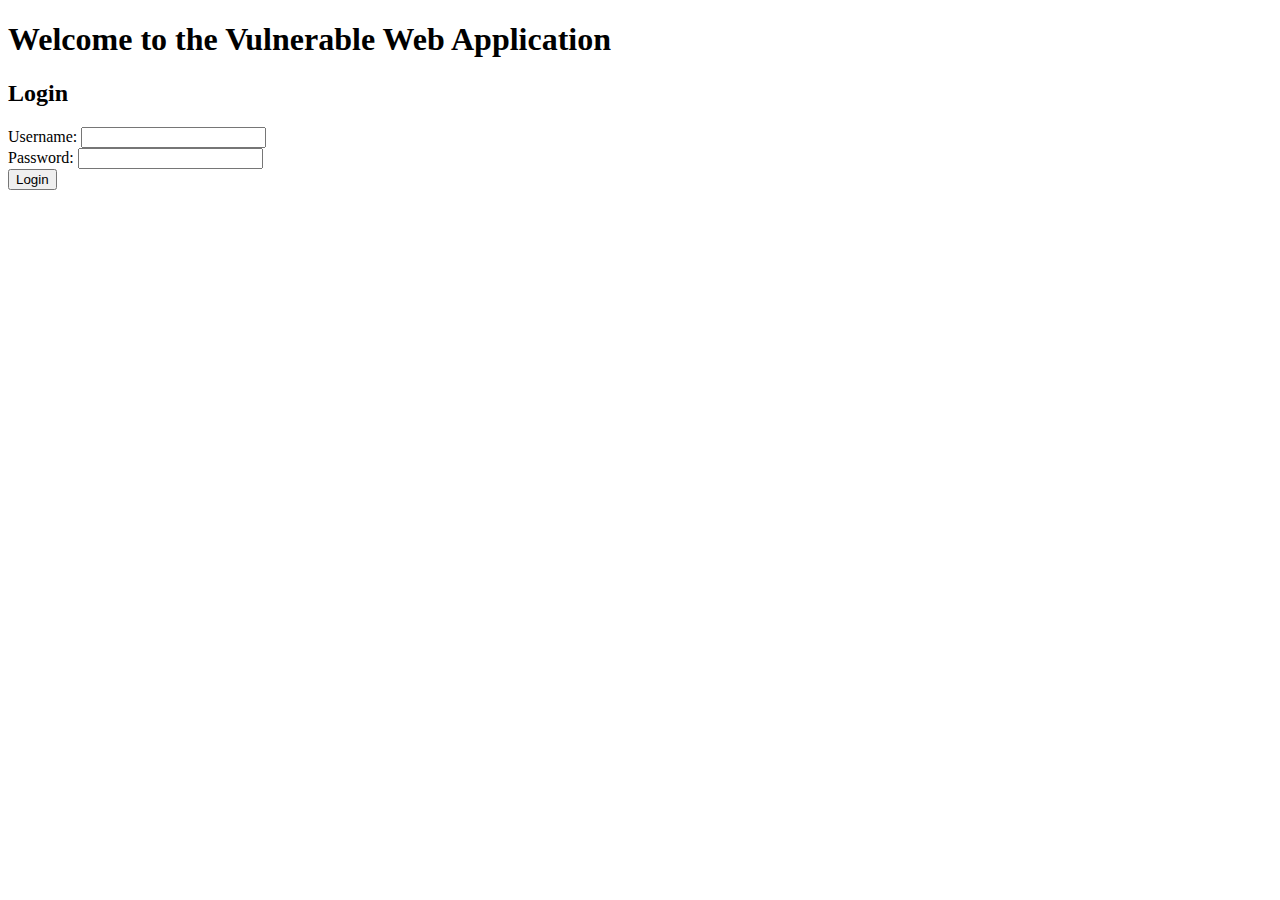
==== index.html @ 969f83b9 "archivos" ====
<!DOCTYPE html>
<html lang="en">
<head>
    <meta charset="UTF-8">
    <meta name="viewport" content="width=device-width, initial-scale=1.0">
    <title>Vulnerable App</title>
</head>
<body>
    <h1>Welcome to the Vulnerable Web Application</h1>

    <h2>Login</h2>
    <form action="login.php" method="post">
        <label for="username">Username:</label>
        <input type="text" name="username" id="username" required>
        <br>
        <label for="password">Password:</label>
        <input type="password" name="password" id="password" required>
        <br>
        <button type="submit">Login</button>
    </form>
</body>
</html>
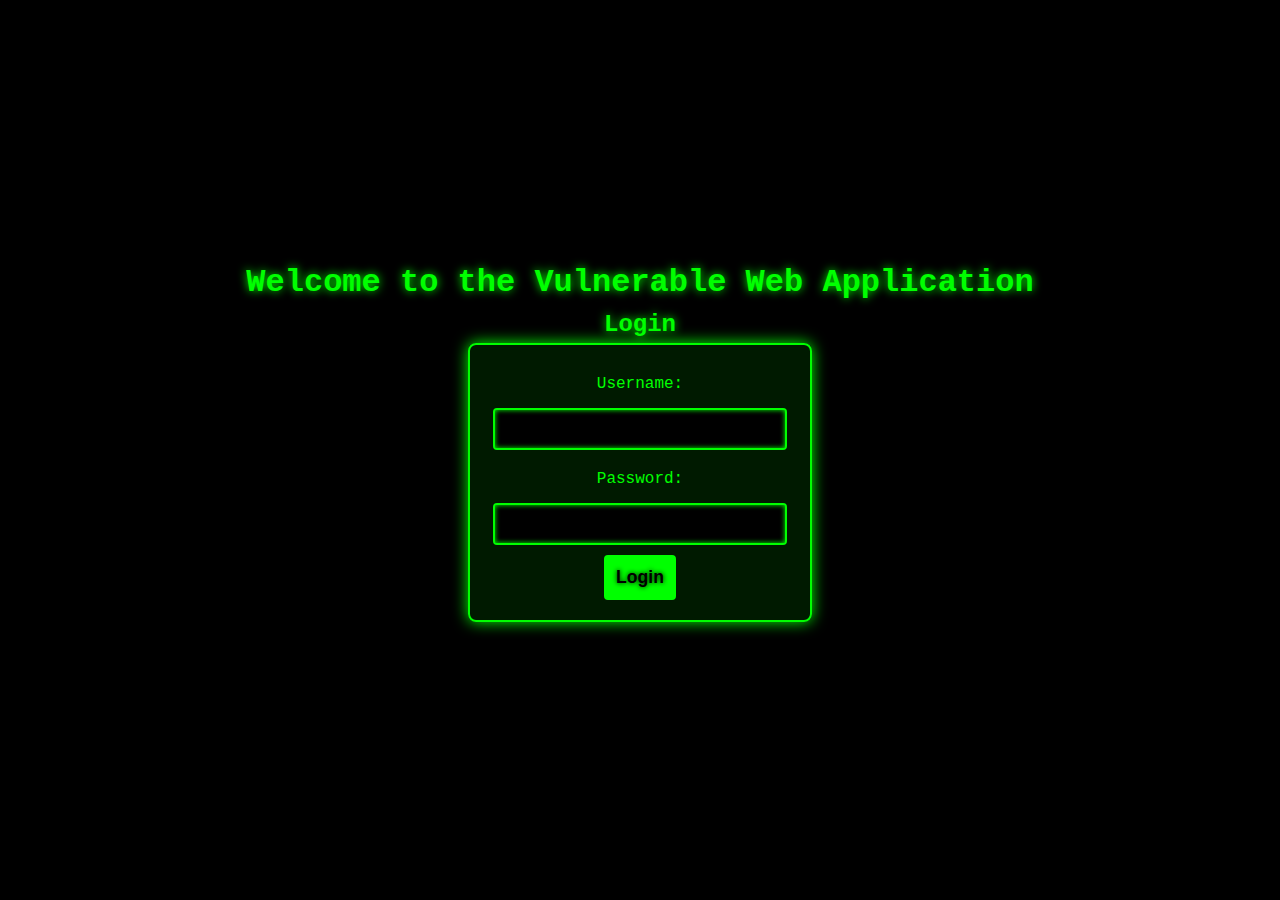
==== commit 2f584f13: "Añado styles para que la pagina web se vea mas pagina web" ====
--- a/index.html
+++ b/index.html
@@ -4,19 +4,22 @@
     <meta charset="UTF-8">
     <meta name="viewport" content="width=device-width, initial-scale=1.0">
     <title>Vulnerable App</title>
+    <link rel="stylesheet" href="styles.css">
 </head>
 <body>
-    <h1>Welcome to the Vulnerable Web Application</h1>
+    <h1 id="welcome-title">Welcome to the Vulnerable Web Application</h1>
 
-    <h2>Login</h2>
-    <form action="login.php" method="post">
-        <label for="username">Username:</label>
-        <input type="text" name="username" id="username" required>
-        <br>
-        <label for="password">Password:</label>
-        <input type="password" name="password" id="password" required>
-        <br>
-        <button type="submit">Login</button>
-    </form>
+    <div id="login-section">
+        <h2>Login</h2>
+        <form id="login-form" action="login.php" method="post">
+            <label for="username">Username:</label>
+            <input type="text" name="username" id="username" required>
+            <br>
+            <label for="password">Password:</label>
+            <input type="password" name="password" id="password" required>
+            <br>
+            <button type="submit">Login</button>
+        </form>
+    </div>
 </body>
 </html>
--- a/styles.css
+++ b/styles.css
@@ -0,0 +1,97 @@
+body {
+    margin: 0;
+    padding: 0;
+    background-color: #000; 
+    color: #0f0; 
+    font-family: 'Courier New', Courier, monospace; 
+    display: flex;
+    justify-content: center;
+    align-items: center;
+    height: 100vh; 
+    flex-direction: column;
+}
+
+h1, h2 {
+    text-align: center;
+    margin: 5px 0;
+    text-shadow: 0 0 10px #0f0;
+}
+
+form {
+    background: rgba(0, 255, 0, 0.1); 
+    border: 2px solid #0f0; 
+    border-radius: 8px;
+    padding: 20px;
+    width: 300px;
+    box-shadow: 0 0 15px #0f0; 
+    text-align: center;
+    margin-bottom: 20px; /* Add space between forms */
+}
+
+label {
+    display: block;
+    margin: 10px 0 5px;
+    font-size: 1rem;
+}
+
+input[type="text"], input[type="password"], input[type="file"] {
+    width: 90%;
+    padding: 10px;
+    margin: 10px 0;
+    border: 2px solid #0f0;
+    border-radius: 4px;
+    background-color: #000;
+    color: #0f0;
+    font-size: 1rem;
+    box-shadow: inset 0 0 5px #0f0;
+}
+
+input[type="file"] {
+    display: none;
+}
+
+label[for="file"] {
+    display: inline-block;
+    padding: 10px 20px;
+    background-color: #0f0;
+    color: #000;
+    font-size: 1.1rem;
+    font-weight: bold;
+    border: 2px solid #0f0;
+    border-radius: 4px;
+    cursor: pointer;
+    text-shadow: 0 0 5px #000;
+    margin-top: 10px;
+}
+
+label[for="file"]:hover {
+    background-color: #000;
+    color: #0f0;
+    text-shadow: 0 0 5px #0f0;
+    box-shadow: 0 0 15px #0f0;
+}
+
+button {
+    background-color: #0f0;
+    color: #000;
+    font-size: 1.1rem;
+    font-weight: bold;
+    padding: 10px;
+    border: 2px solid #0f0;
+    border-radius: 4px;
+    cursor: pointer;
+    text-shadow: 0 0 5px #000;
+}
+
+button:hover {
+    background-color: #000;
+    color: #0f0;
+    text-shadow: 0 0 5px #0f0;
+    box-shadow: 0 0 15px #0f0;
+}
+
+p {
+    color: #0f0;
+    font-size: 1rem;
+    text-shadow: 0 0 5px #0f0;
+}
